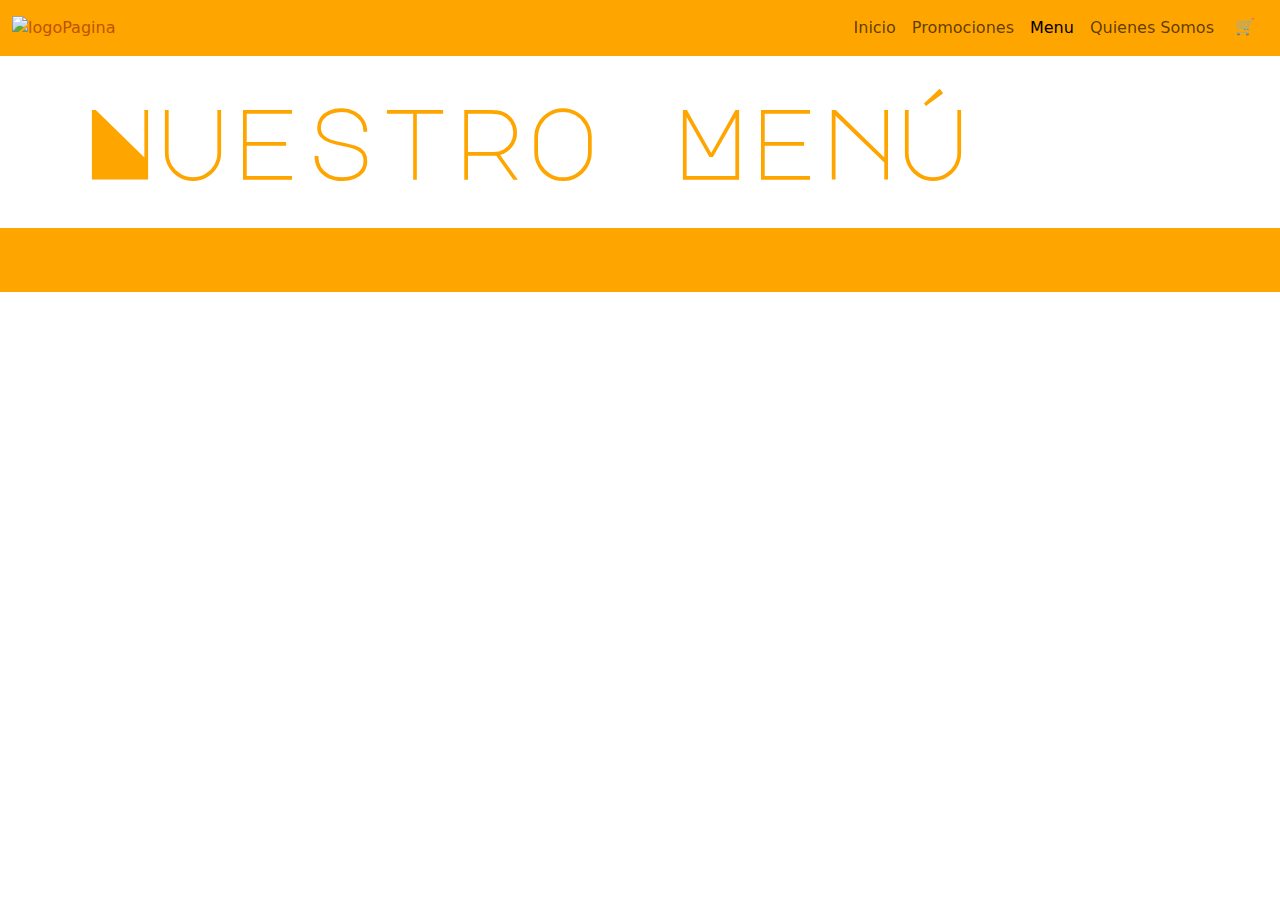
==== pages/menu.html @ 326f9f34 "font awesome y footer" ====
<!DOCTYPE html>
<html lang="en">
<head>
    <meta charset="UTF-8">
    <meta name="viewport" content="width=device-width, initial-scale=1.0">

    <link rel="icon" href="../assets/logo.jpg" type="logo">
    
    <link rel="preconnect" href="https://fonts.googleapis.com">
    <link rel="preconnect" href="https://fonts.gstatic.com" crossorigin>
    <link href="https://fonts.googleapis.com/css2?family=Major+Mono+Display&display=swap" rel="stylesheet">

    <link href="https://unpkg.com/aos@2.3.1/dist/aos.css" rel="stylesheet">

    <link rel="preconnect" href="https://fonts.googleapis.com">
    <link rel="preconnect" href="https://fonts.gstatic.com" crossorigin>
    <link href="https://fonts.googleapis.com/css2?family=Major+Mono+Display&family=Rajdhani:wght@300;400;500;600;700&display=swap" rel="stylesheet">
    
    <link href="https://cdn.jsdelivr.net/npm/bootstrap@5.3.3/dist/css/bootstrap.min.css" rel="stylesheet" integrity="sha384-QWTKZyjpPEjISv5WaRU9OFeRpok6YctnYmDr5pNlyT2bRjXh0JMhjY6hW+ALEwIH" crossorigin="anonymous">
    <link rel="stylesheet" href="https://cdnjs.cloudflare.com/ajax/libs/font-awesome/6.0.0-beta3/css/all.min.css" integrity="sha384-eZRBRpIcbErPEYYq8ryMFmJs45Z0vvHlhSLfMbbQ1q2gzv5FtPZ5mDnkHyg7dBGR" crossorigin="anonymous">
    <link rel="stylesheet" href="../css/styles.css">
    <title>Burger City - Menú</title>
</head>
<body>
    <header>
        <nav class="navbar navbar-expand-lg fixed-top navbar-style"> 
            <div class="container-fluid">
                <a href="../index.html"><img class ="logo" src="../assets/logo.jpg" alt="logoPagina"></a>
                <button class="navbar-toggler" type="button" data-bs-toggle="collapse" data-bs-target="#navbarNav" aria-controls="navbarNav" aria-expanded="false" aria-label="Toggle navigation">
                    <span class="navbar-toggler-icon"></span>
                </button>
                <div class="collapse navbar-collapse" id="navbarNav">
                    <ul class="navbar-nav me-auto mb-2 mb-lg-0 justify-content-end w-100">
                        <li class="nav-item ">
                            <a class="nav-link enlace" href="../index.html">Inicio</a>
                        </li>
                        <li class="nav-item">
                            <a class="nav-link enlace" href="promociones.html">Promociones</a>
                        </li>
                        <li class="nav-item">
                            <a class="nav-link active enlace" href="#">Menu</a>
                        </li>
                        <li class="nav-item">
                            <a class="nav-link enlace" href="quienesSomos.html">Quienes Somos</a>
                        </li>
                        <li className="nav-item ">
                            <a id="botonCarrito" data-bs-toggle="modal" data-bs-target="#idModalCarrito" class="btn">🛒</i></a>
                        </li>
                    </ul>
                </div>
            </div>
        </nav>   
    </header>

    <div class="container ">
        <div class="row contInicio" id="menu">
            <h1 style="font-size: 100px;" class="titulo1">Nuestro Menú</h1>

        </div>
    </div>

    <div class="modal fade" id="idModalCarrito" tabindex="-1" aria-labelledby="exampleModalLabel" aria-hidden="true">
        <div class="modal-dialog">
            <div class="modal-content">
            <div class="modal-header">
                <h5 class="modal-header-title" id="exampleModalLabel">Carrito de Compras</h5>
                <button type="button" class="btn-close" data-bs-dismiss="modal" aria-label="Close"></button>
            </div>
            <div class="modal-body" id="modal-bodyCarrito">
                
            </div>
            <div class="row ml-ato">
                <p id="precioTotal"></p>
            </div>
            <div class="modal-footer">
                <button type="button" data-bs-dismiss="modal" class="btn btn-orange vaciarCarrito" id="botonVaciarCarrito">Vaciar Carrito</button>
                <button type="button" data-bs-dismiss="modal" class="btn btn-orange" id="botonFinalizarCompra">Comprar</button>
            </div>
            </div>
        </div>
    </div>

    <footer>
        <div class="container text-center">
            <a href="https://www.instagram.com/" class="px-2"><i class="fa-brands fa-instagram"></i></a>
            <a href="https://www.tiktok.com/es/" class="px-2"><i class="fa-brands fa-tiktok"></i></a>
            <a href="https://www.facebook.com/?locale=es_LA" class="px-2"><i class="fa-brands fa-facebook"></i></a>
        </div>
    </footer>

    <script src="https://unpkg.com/aos@2.3.1/dist/aos.js"></script>
    <script>
        AOS.init();
    </script>
    <script src="https://cdn.jsdelivr.net/npm/sweetalert2@10"></script>
    <script src="https://kit.fontawesome.com/2e076518dd.js" crossorigin="anonymous"></script>
    <script src="../js/script.js"></script>
    <script src="https://cdn.jsdelivr.net/npm/bootstrap@5.3.3/dist/js/bootstrap.bundle.min.js" integrity="sha384-YvpcrYf0tY3lHB60NNkmXc5s9fDVZLESaAA55NDzOxhy9GkcIdslK1eN7N6jIeHz" crossorigin="anonymous"></script>
</body>
</html>
---- css/styles.css ----
nav {
    background-color:#ffa500 ;
    color: black;
}

footer{
    background-color:#ffa500 ;
    color: black;
    padding: 20px 0;
    bottom: 0;
    width: 100%;
    margin-top: 20px;
}

html{
    overflow-x: hidden;
}

.logo{
    width: 50px;
    height: 50px;
}
.contSlogan{
    margin-left: 50px ;
}

.titulo1{
    color: #ffa500;
    font-family: "Major Mono Display", monospace;
    font-size: 150px;
    /* margin-bottom: 325px; */
}
.contInicio{
    margin-top: 80px;
}

.tituloPromo{
    font-family: "Major Mono Display", monospace;
    color: #ffa500;

}

.subtitulo{
    font-family: "Rajdhani", sans-serif;
    font-style: italic;
    font-size: 20px;
    font-weight: lighter;
}

.titulo{
    font-size: 45px;
    font-family: "Rajdhani", sans-serif;
    font-weight: lighter;
}

a{
    text-decoration: none;
    color: #bb5502;
}

.btn-orange {
    color: #fff;
    background-color: #f39c12; 
    border-color: #f39c12; 
}

.btn-orange:hover {
    background-color: #e67e22; 
    border-color: #e67e22; 
}

.hr{
    border: 0;
    height: 2px; 
    background: linear-gradient(to right, #f39c12, #e67e22); 
    margin: 20px 0;   
}

.card{
    border-color: orange;
}

.table__productos{
    display: flex;
}

.table__productos> img{
    width: 9rem;
    object-fit: contain;
    border-radius: 6px;
    margin-right: 20px;
}

.table__cantidad > input{
    width: 40px;
    border: none;
    outline: 0;
    font-size: 16px;
    font-weight: 700;
    margin-right: 30px;
    margin-bottom: 16px;
}

.card-img {
    width: 100%;
    height: 100%;
    object-fit: cover;
}


.hamBaño{
    margin-bottom: 10px;
}
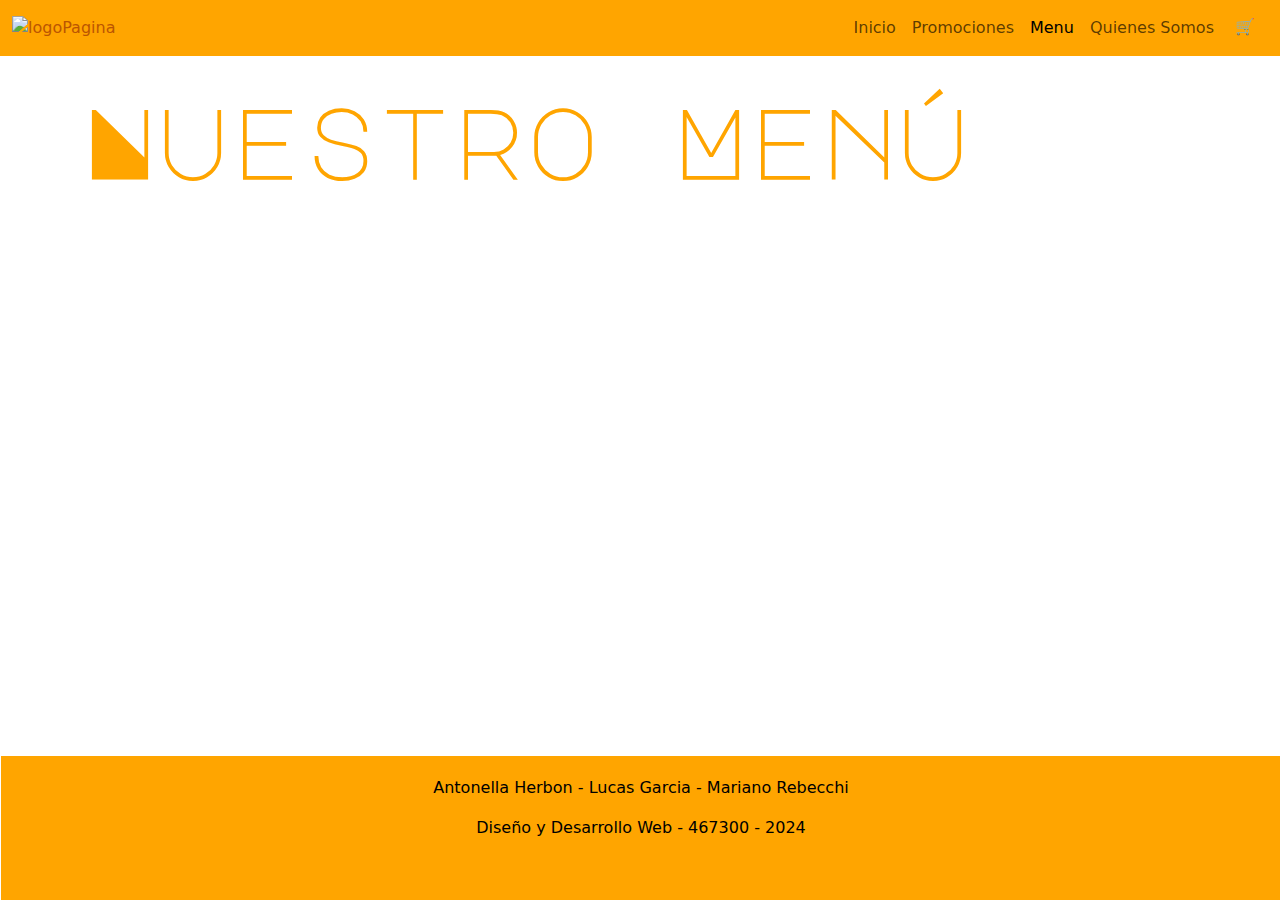
==== commit acfd3700: "informacion del footer" ====
--- a/pages/menu.html
+++ b/pages/menu.html
@@ -82,6 +82,8 @@
 
     <footer>
         <div class="container text-center">
+            <p>Antonella Herbon - Lucas Garcia - Mariano Rebecchi</p>
+            <p>Diseño y Desarrollo Web - 467300 - 2024</p>
             <a href="https://www.instagram.com/" class="px-2"><i class="fa-brands fa-instagram"></i></a>
             <a href="https://www.tiktok.com/es/" class="px-2"><i class="fa-brands fa-tiktok"></i></a>
             <a href="https://www.facebook.com/?locale=es_LA" class="px-2"><i class="fa-brands fa-facebook"></i></a>
--- a/css/styles.css
+++ b/css/styles.css
@@ -4,6 +4,9 @@
 }
 
 footer{
+    width: 500%;
+    position: absolute;
+    left: 1px;
     background-color:#ffa500 ;
     color: black;
     padding: 20px 0;
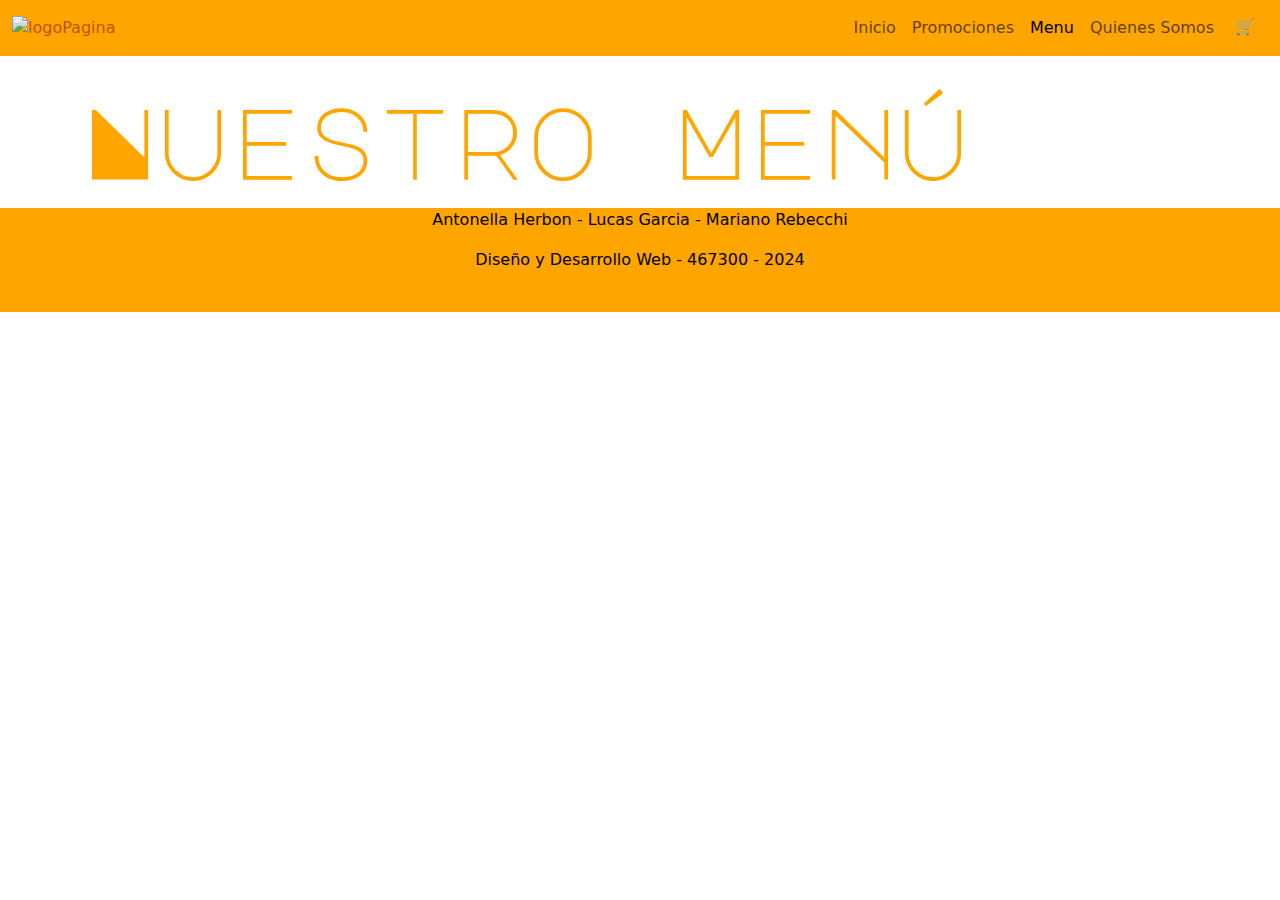
==== commit fb8c73ba: "importar jquery" ====
--- a/pages/menu.html
+++ b/pages/menu.html
@@ -18,6 +18,9 @@
     
     <link href="https://cdn.jsdelivr.net/npm/bootstrap@5.3.3/dist/css/bootstrap.min.css" rel="stylesheet" integrity="sha384-QWTKZyjpPEjISv5WaRU9OFeRpok6YctnYmDr5pNlyT2bRjXh0JMhjY6hW+ALEwIH" crossorigin="anonymous">
     <link rel="stylesheet" href="https://cdnjs.cloudflare.com/ajax/libs/font-awesome/6.0.0-beta3/css/all.min.css" integrity="sha384-eZRBRpIcbErPEYYq8ryMFmJs45Z0vvHlhSLfMbbQ1q2gzv5FtPZ5mDnkHyg7dBGR" crossorigin="anonymous">
+    
+    <script src="https://cdnjs.cloudflare.com/ajax/libs/jquery/3.6.0/jquery.min.js" integrity="sha384-KyZXEAg3QhqLMpG8r+8fhAXLRWJdEJQx5Zp9pg6jTcOfNdFh5e5AeSzVchj/wR7D" crossorigin="anonymous"></script>
+
     <link rel="stylesheet" href="../css/styles.css">
     <title>Burger City - Menú</title>
 </head>
@@ -95,6 +98,7 @@
         AOS.init();
     </script>
     <script src="https://cdn.jsdelivr.net/npm/sweetalert2@10"></script>
+    <script src="https://cdnjs.cloudflare.com/ajax/libs/jquery/3.6.0/jquery.min.js" integrity="sha384-vtXRMe3mGCbOeY7l30aIg8H9p3GdeSe4IFlP6G8JMa7o7lXvnz3GFKzPxzJdPfGK" crossorigin="anonymous"></script>
     <script src="https://kit.fontawesome.com/2e076518dd.js" crossorigin="anonymous"></script>
     <script src="../js/script.js"></script>
     <script src="https://cdn.jsdelivr.net/npm/bootstrap@5.3.3/dist/js/bootstrap.bundle.min.js" integrity="sha384-YvpcrYf0tY3lHB60NNkmXc5s9fDVZLESaAA55NDzOxhy9GkcIdslK1eN7N6jIeHz" crossorigin="anonymous"></script>
--- a/css/styles.css
+++ b/css/styles.css
@@ -4,15 +4,10 @@
 }
 
 footer{
-    width: 500%;
+    width: 100%;
     position: absolute;
-    left: 1px;
-    background-color:#ffa500 ;
+    background-color: #ffa500;
     color: black;
-    padding: 20px 0;
-    bottom: 0;
-    width: 100%;
-    margin-top: 20px;
 }
 
 html{
@@ -31,8 +26,8 @@
     color: #ffa500;
     font-family: "Major Mono Display", monospace;
     font-size: 150px;
-    /* margin-bottom: 325px; */
 }
+
 .contInicio{
     margin-top: 80px;
 }
@@ -83,34 +78,12 @@
     border-color: orange;
 }
 
-.table__productos{
-    display: flex;
-}
-
-.table__productos> img{
-    width: 9rem;
-    object-fit: contain;
-    border-radius: 6px;
-    margin-right: 20px;
-}
-
-.table__cantidad > input{
-    width: 40px;
-    border: none;
-    outline: 0;
-    font-size: 16px;
-    font-weight: 700;
-    margin-right: 30px;
-    margin-bottom: 16px;
-}
-
 .card-img {
     width: 100%;
     height: 100%;
     object-fit: cover;
 }
 
-
 .hamBaño{
     margin-bottom: 10px;
 }
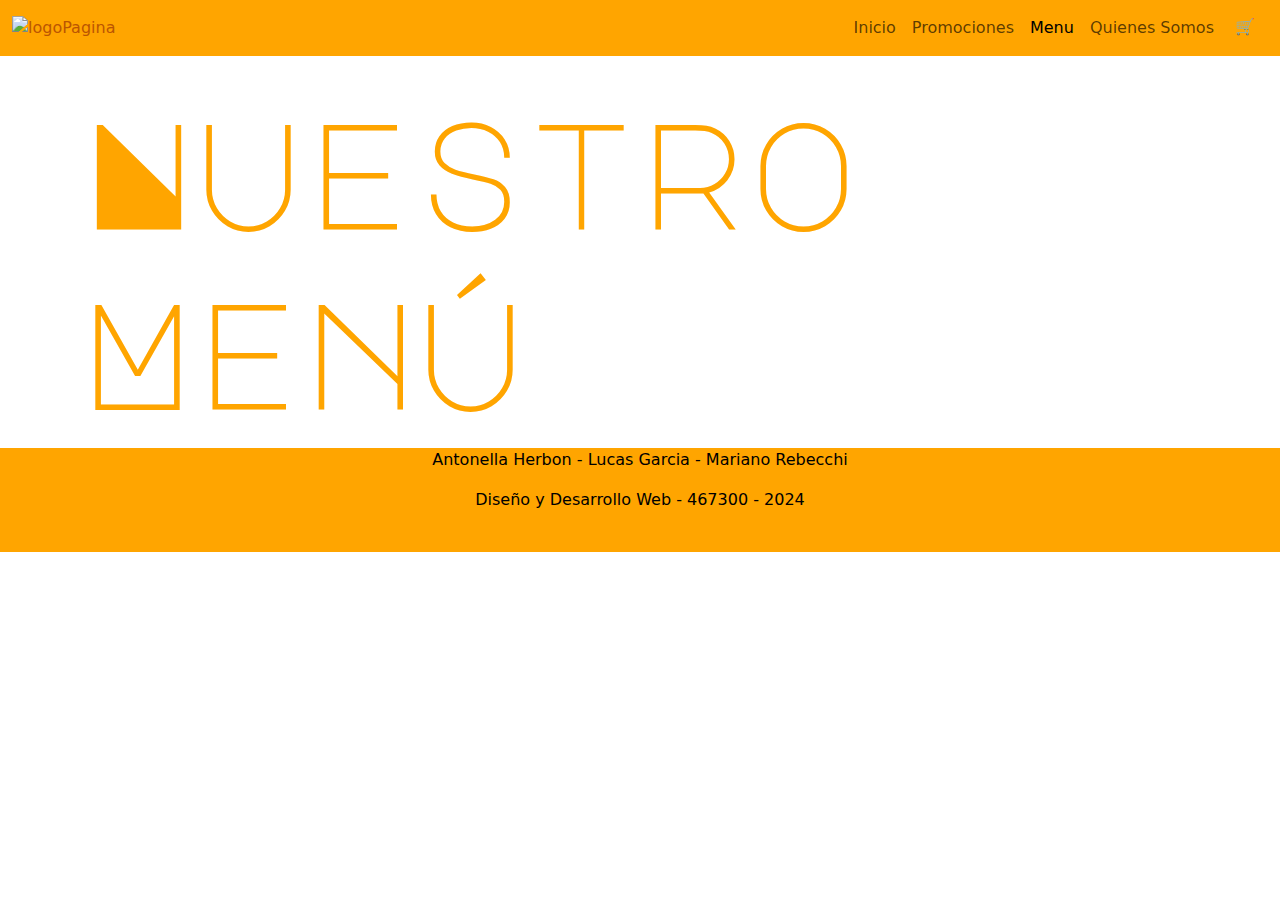
==== commit f2a76d0e: "estilos para responsive" ====
--- a/pages/menu.html
+++ b/pages/menu.html
@@ -22,6 +22,15 @@
     <script src="https://cdnjs.cloudflare.com/ajax/libs/jquery/3.6.0/jquery.min.js" integrity="sha384-KyZXEAg3QhqLMpG8r+8fhAXLRWJdEJQx5Zp9pg6jTcOfNdFh5e5AeSzVchj/wR7D" crossorigin="anonymous"></script>
 
     <link rel="stylesheet" href="../css/styles.css">
+    
+    <style>
+        @media (max-width:576px){
+            .titulo1{
+                font-size: 
+                100px;
+            }
+        }
+    </style>
     <title>Burger City - Menú</title>
 </head>
 <body>
@@ -57,7 +66,7 @@
 
     <div class="container ">
         <div class="row contInicio" id="menu">
-            <h1 style="font-size: 100px;" class="titulo1">Nuestro Menú</h1>
+            <h1 class="titulo1">Nuestro Menú</h1>
 
         </div>
     </div>
@@ -85,8 +94,8 @@
 
     <footer>
         <div class="container text-center">
-            <p>Antonella Herbon - Lucas Garcia - Mariano Rebecchi</p>
-            <p>Diseño y Desarrollo Web - 467300 - 2024</p>
+            <p class="fw-light">Antonella Herbon - Lucas Garcia - Mariano Rebecchi</p>
+            <p class="fw-light">Diseño y Desarrollo Web - 467300 - 2024</p>
             <a href="https://www.instagram.com/" class="px-2"><i class="fa-brands fa-instagram"></i></a>
             <a href="https://www.tiktok.com/es/" class="px-2"><i class="fa-brands fa-tiktok"></i></a>
             <a href="https://www.facebook.com/?locale=es_LA" class="px-2"><i class="fa-brands fa-facebook"></i></a>
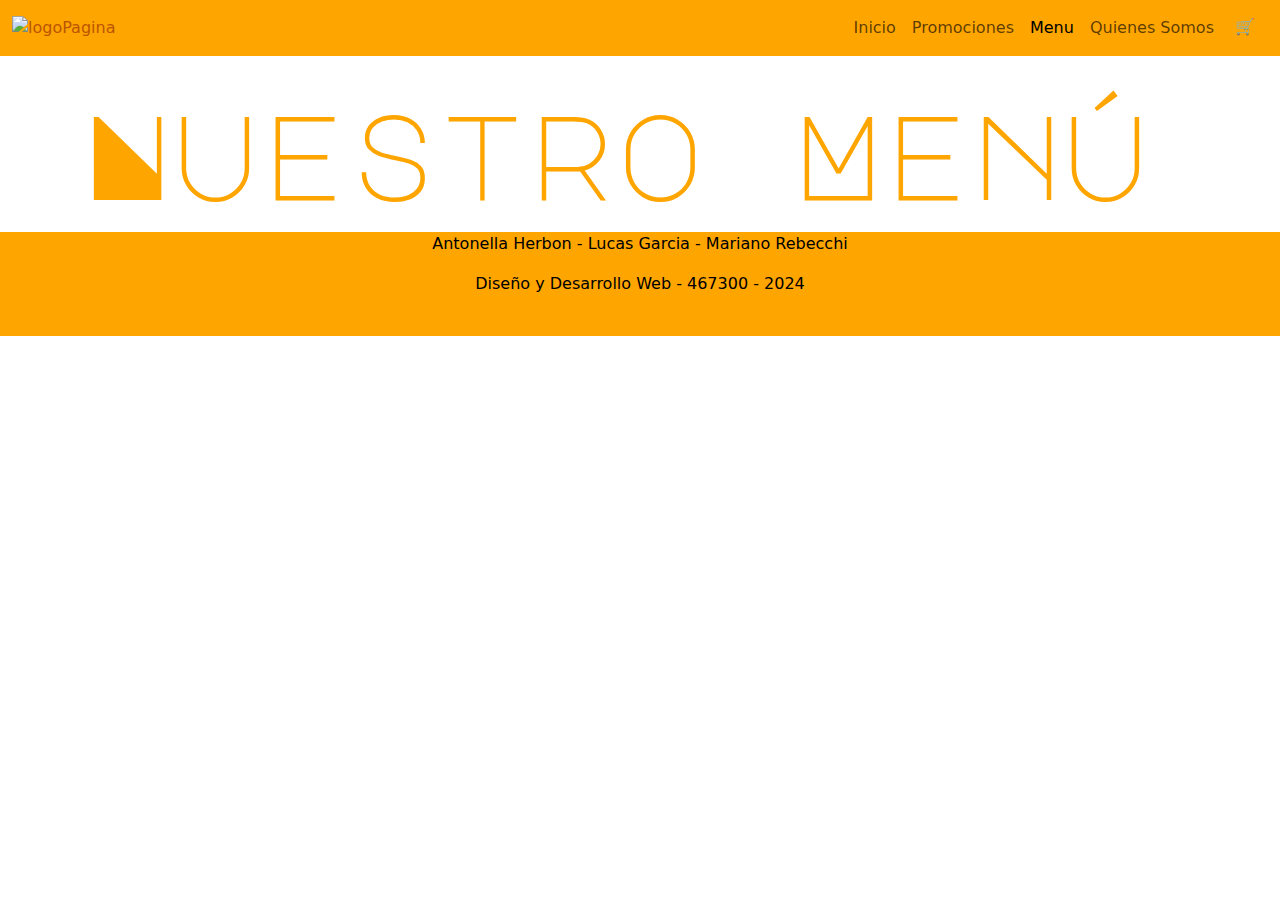
==== commit e4321d98: "estilos para responsive" ====
--- a/pages/menu.html
+++ b/pages/menu.html
@@ -27,7 +27,25 @@
         @media (max-width:576px){
             .titulo1{
                 font-size: 
-                100px;
+                80px;
+            }
+        }
+
+        @media (min-width: 576px) and (max-width:767px){
+            .titulo1{
+                font-size: 100px; 
+            }
+        }
+
+        @media (min-width: 768px) and (max-width:1199px){
+            .titulo1{
+                font-size: 130px;
+            }
+        }
+        
+        @media (min-width: 1200px){
+            .titulo1{
+                font-size: 120px;
             }
         }
     </style>
